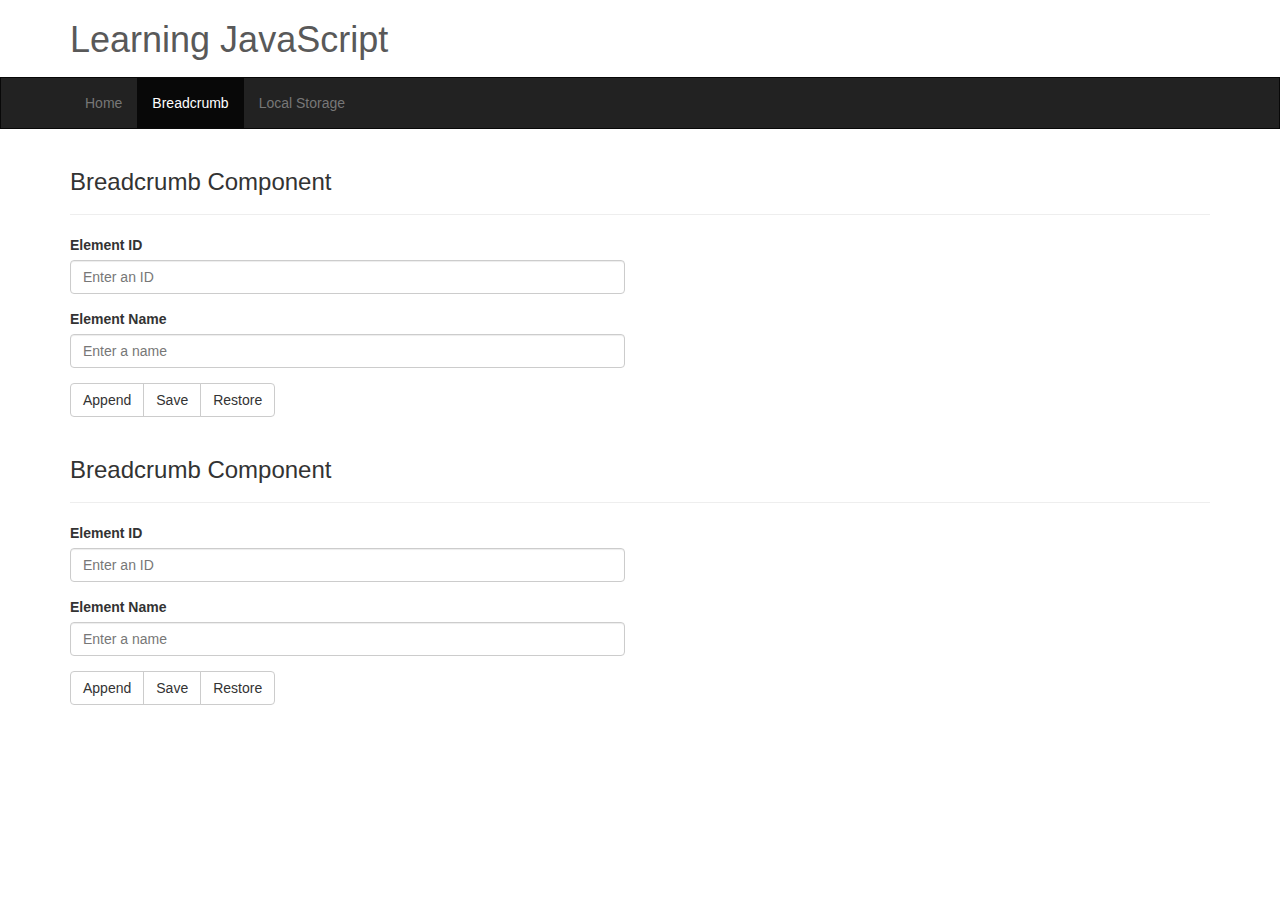
==== breadcrumb.html @ 0a302d47 "Added breadcrumb" ====
<!DOCTYPE html>
<html lang="en">
  <head>
    <meta charset="utf-8">
    <meta http-equiv="X-UA-Compatible" content="IE=edge">
    <meta name="viewport" content="width=device-width, initial-scale=1">
    <title>Learning JavaScript &mdash; Breadcrumb</title>
    <link href="css/bootstrap.min.css" rel="stylesheet">
    <link href="css/custom.css" rel="stylesheet">
  </head>
  <body>
    <div class="container site-title">
      <h1><a href="index.html">Learning JavaScript</a></h1>
    </div>

    <nav class="navbar navbar-default navbar-inverse" role="navigation">
      <div class="container">
        <ul class="nav navbar-nav">
          <li><a href="index.html">Home</a></li>
          <li class="active"><a href="breadcrumb.html">Breadcrumb</a></li>
          <li><a href="localstorage.html">Local Storage</a></li>
        </ul>
      </div>
    </nav>

    <div class="container">
      <div class="page-header">
        <h3>Breadcrumb Component</h3>
      </div>
      <div class="row">
        <div class="col-sm-6">
          <form role="form">
            <div class="form-group">
              <label for="inputElementId">Element ID</label>
              <input type="text" class="form-control" id="inputElementId" placeholder="Enter an ID">
            </div>
            <div class="form-group">
              <label for="inputElementName">Element Name</label>
              <input type="text" class="form-control" id="inputElementName" placeholder="Enter a name">
            </div>
            <div class="btn-group">
              <button type="submit" id="btnBreadcrumbSubmit" class="btn btn-default">Append</button>
              <button type="button" id="btnSave" class="btn btn-default">Save</button>
              <button type="button" id="btnRestore" class="btn btn-default">Restore</button>
            </div>
          </form>
        </div>
        <div class="col-sm-6">
          <div id="placeholderForBreadcrumb"></div>
        </div>
      </div>
      <div class="page-header">
        <h3>Breadcrumb Component</h3>
      </div>
      <div class="row">
        <div class="col-sm-6">
          <form role="form">
            <div class="form-group">
              <label for="inputElementIdBis">Element ID</label>
              <input type="text" class="form-control" id="inputElementIdBis" placeholder="Enter an ID">
            </div>
            <div class="form-group">
              <label for="inputElementNameBis">Element Name</label>
              <input type="text" class="form-control" id="inputElementNameBis" placeholder="Enter a name">
            </div>
            <div class="btn-group">
              <button type="submit" id="btnBreadcrumbSubmitBis" class="btn btn-default">Append</button>
              <button type="button" id="btnSaveBis" class="btn btn-default">Save</button>
              <button type="button" id="btnRestoreBis" class="btn btn-default">Restore</button>
            </div>
          </form>
        </div>
        <div class="col-sm-6">
          <div id="placeholderForBreadcrumbBis"></div>
        </div>
      </div>
    </div>

    <!-- JavaScript dependencies -->
    <script src="js/util/zset.js"></script>
    <script src="js/breadcrumb/breadcrumb.js"></script>
    <script src="js/breadcrumb/custom.js"></script>
  </body>
</html>
---- css/custom.css ----
.site-title {
  margin-bottom: .5em;
}

.site-title a {
  color: #595959;
}

.site-title a:hover {
  color: black;
  text-decoration: none;
}

.navbar {
  border-radius: 0px;
  margin-bottom: 0px;
}
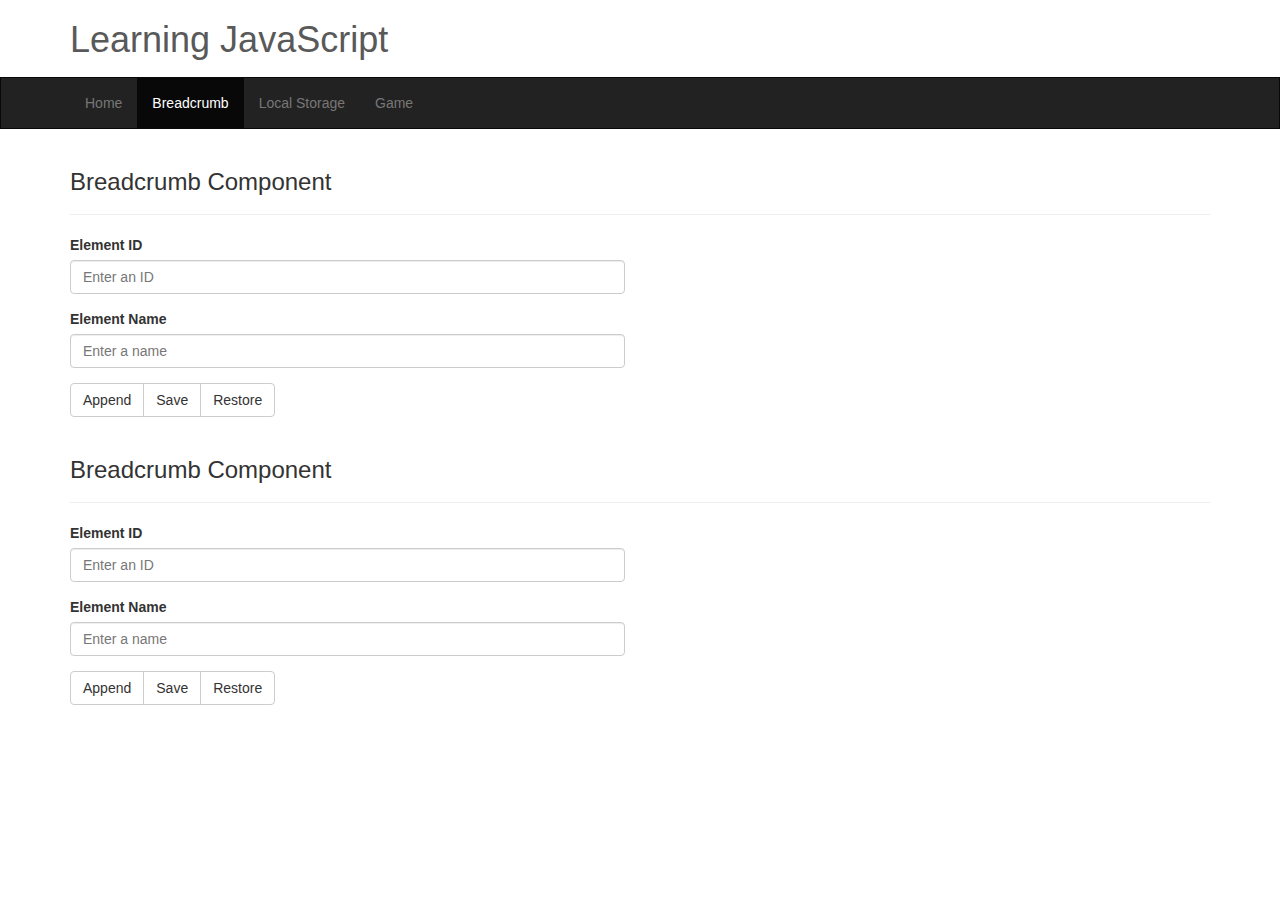
==== commit 1c837931: "Added Game in JS" ====
--- a/breadcrumb.html
+++ b/breadcrumb.html
@@ -19,6 +19,7 @@
           <li><a href="index.html">Home</a></li>
           <li class="active"><a href="breadcrumb.html">Breadcrumb</a></li>
           <li><a href="localstorage.html">Local Storage</a></li>
+          <li><a href="game.html">Game</a></li>
         </ul>
       </div>
     </nav>
